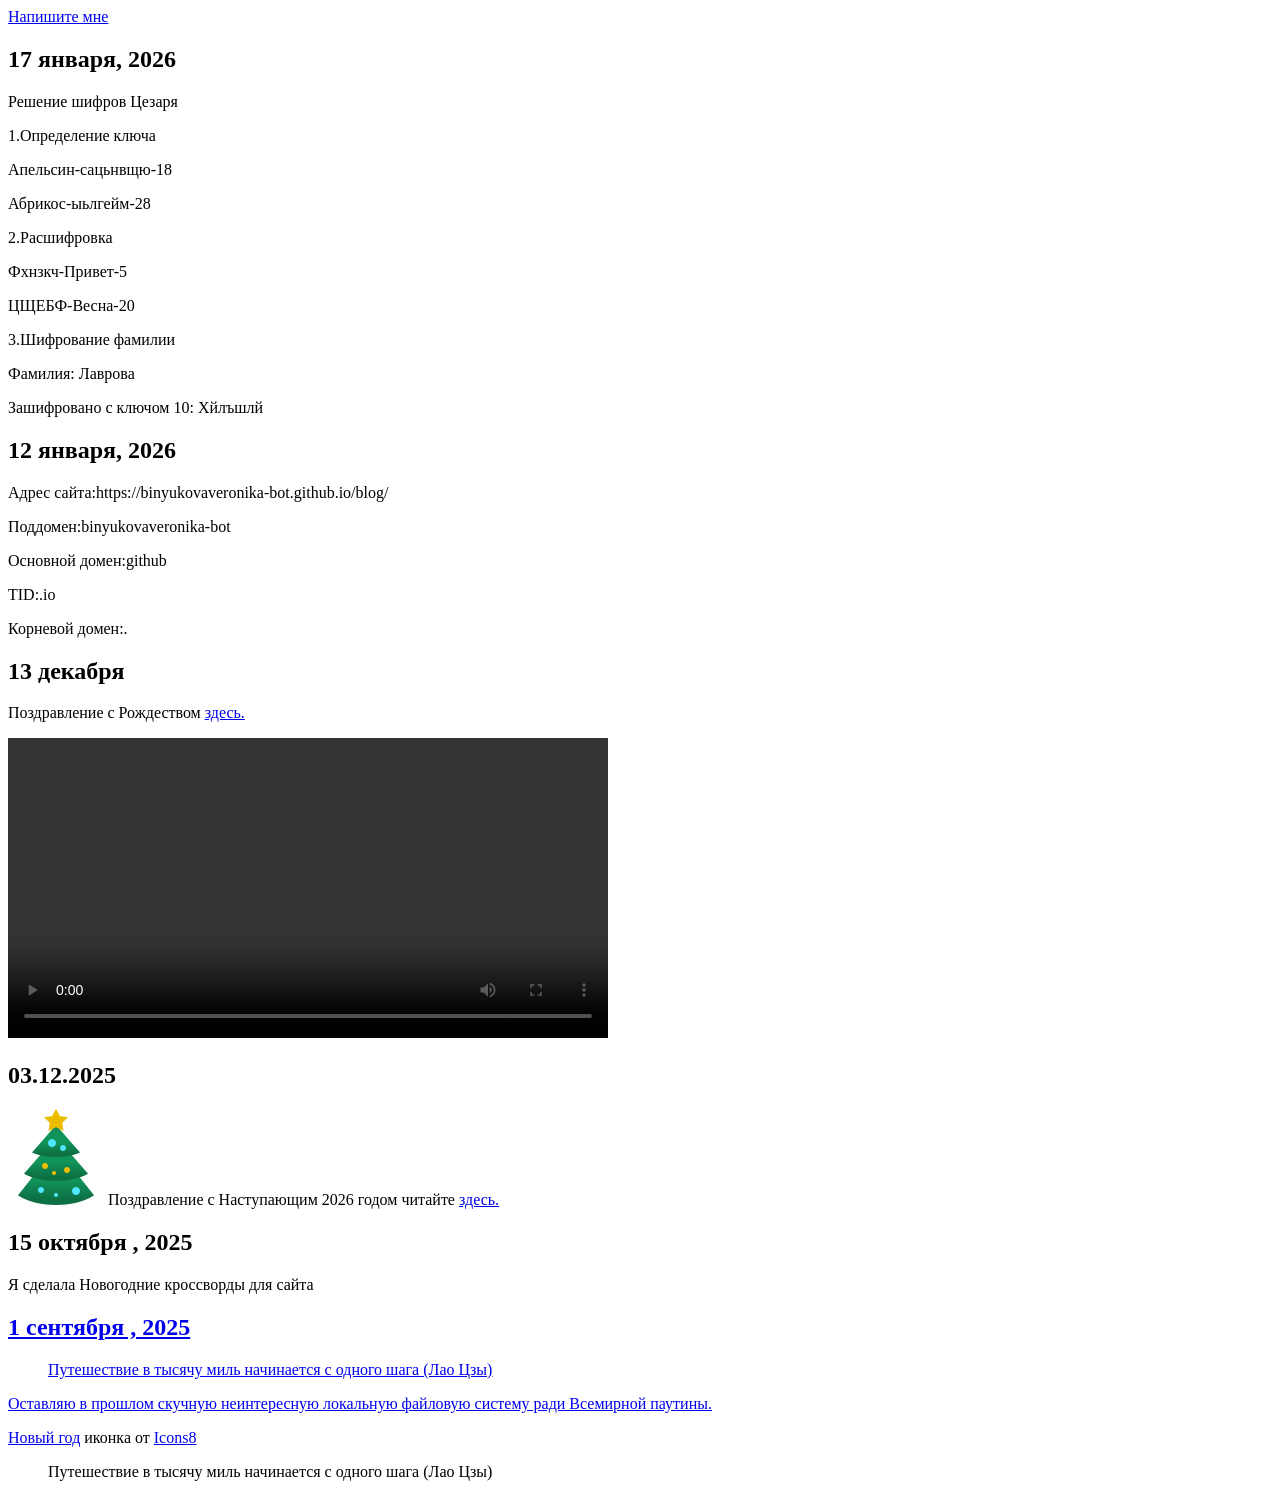
==== index.html @ 6b7c5a74 "Update index.html" ====
<!DOCTYPE html>
<html lang="ru">
<head>
    <meta charset="UTF-8">
    <title>Мой блок</title>
    <link type=“text/css” rel="stylesheet" href="style.css" />
</head>
<body>
    <a href="mailto:binyukova.veronika@gmail.com">Напишите мне</a> 
    <h2> 17 января, 2026</h2>
    <p> Решение шифров Цезаря </p>
    <p> 1.Определение ключа </p>
    <p> Апельсин-сацьнвщю-18</p>
    <p> Абрикос-ыьлгейм-28 </p>
    <p> 2.Расшифровка </p>
    <p> Фхнзкч-Привет-5 </p>
    <p> ЦЩЕБФ-Весна-20</p>
    <p> 3.Шифрование фамилии </p>
    <p> Фамилия: Лаврова</p>
     <p> Зашифровано с ключом 10: Хйлъшлй </p>
        <h2> 12 января, 2026</h2>
        <p> Адрес сайта:https://binyukovaveronika-bot.github.io/blog/ </p>
        <p> Поддомен:binyukovaveronika-bot </p>
        <p> Основной домен:github </p>
        <p> TID:.io </p> 
    <p> Корневой домен:.</p>
        
<h2> 13 декабря</h2> 
    <p> </p>Поздравление с Рождеством <a href="Kolyadka.Veronika.odt"> здесь.</a> </p>  
<video controls width="600">
  <source src="Icons/newTree.mp4 type="video/mp4">
  Ваш браузер не поддерживает воспроизведение видео.
</video>


    <h2>03.12.2025</h2>
<img src="Icons/icons8-новый-год-96.png"alt="Новый год">
Поздравление с Наступающим 2026 годом читайте <a href="Congratulations2026.html"> здесь.</a>
<h2> 15 октября , 2025</h2>
    <p>
        Я сделала Новогодние кроссворды для сайта <a href="http://katrin-ese.github.io/semernina/"  title="Блог моего друга" Сайт моего друга</a>
            </p>
    <h2> 1 сентября , 2025</h2>
<blockquote>Путешествие в тысячу миль начинается с одного шага (Лао Цзы) </blockquote>
    <p>
Оставляю в прошлом скучную неинтересную локальную файловую систему ради Всемирной паутины.
<p>
    <a target="_blank" href="https://icons8.com/icon/Xt5q8KnCd00x/christmas-tree">Новый год</a> иконка от <a target="_blank" href="https://icons8.com">Icons8</a>
</p>
</body>
    <blockquote class="q">Путешествие в тысячу миль начинается с одного шага (Лао Цзы) </blockquote>
</html>
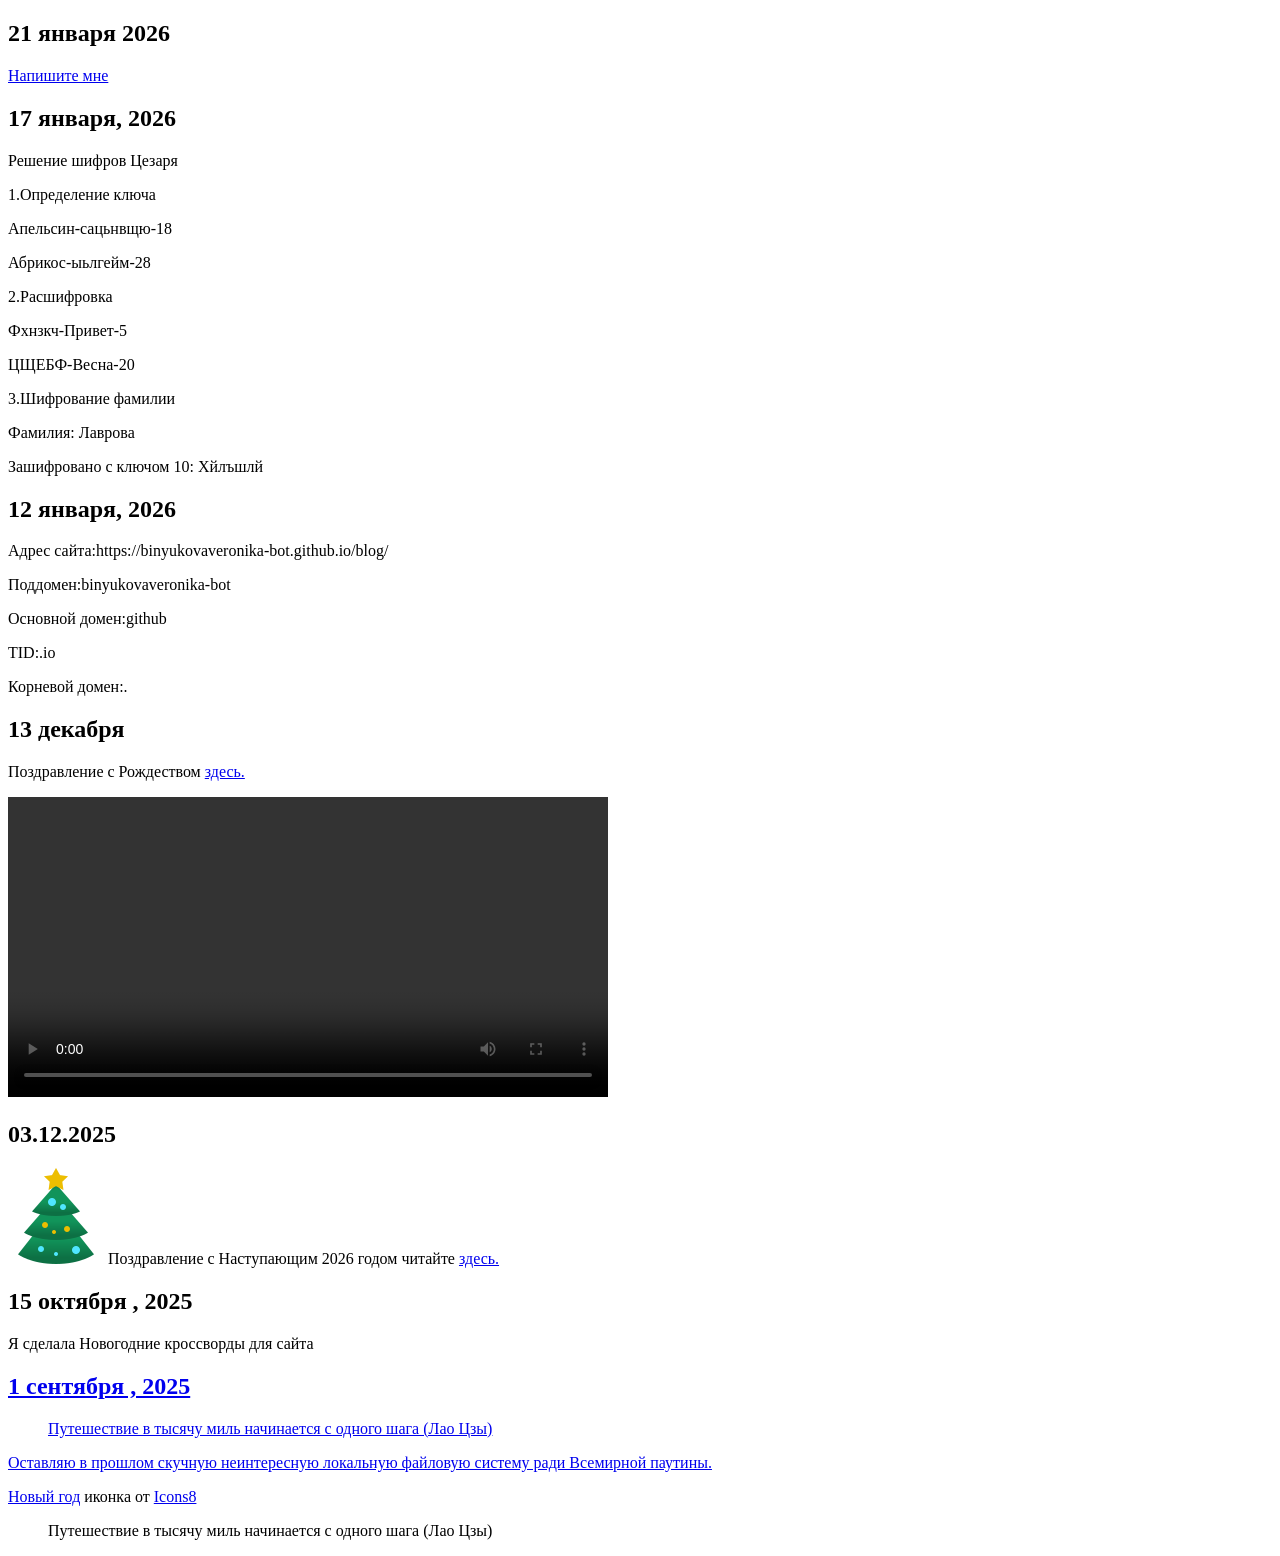
==== commit 1200d6ff: "Update index.html" ====
--- a/index.html
+++ b/index.html
@@ -4,9 +4,10 @@
 <head>
     <meta charset="UTF-8">
     <title>Мой блок</title>
-    <link type=“text/css” rel="stylesheet" href="style.css" />
+    <link type="text/css" rel="stylesheet" href="style.css" />
 </head>
-<body>
+<body> 
+<h2>21 января 2026</h2>
     <a href="mailto:binyukova.veronika@gmail.com">Напишите мне</a> 
     <h2> 17 января, 2026</h2>
     <p> Решение шифров Цезаря </p>
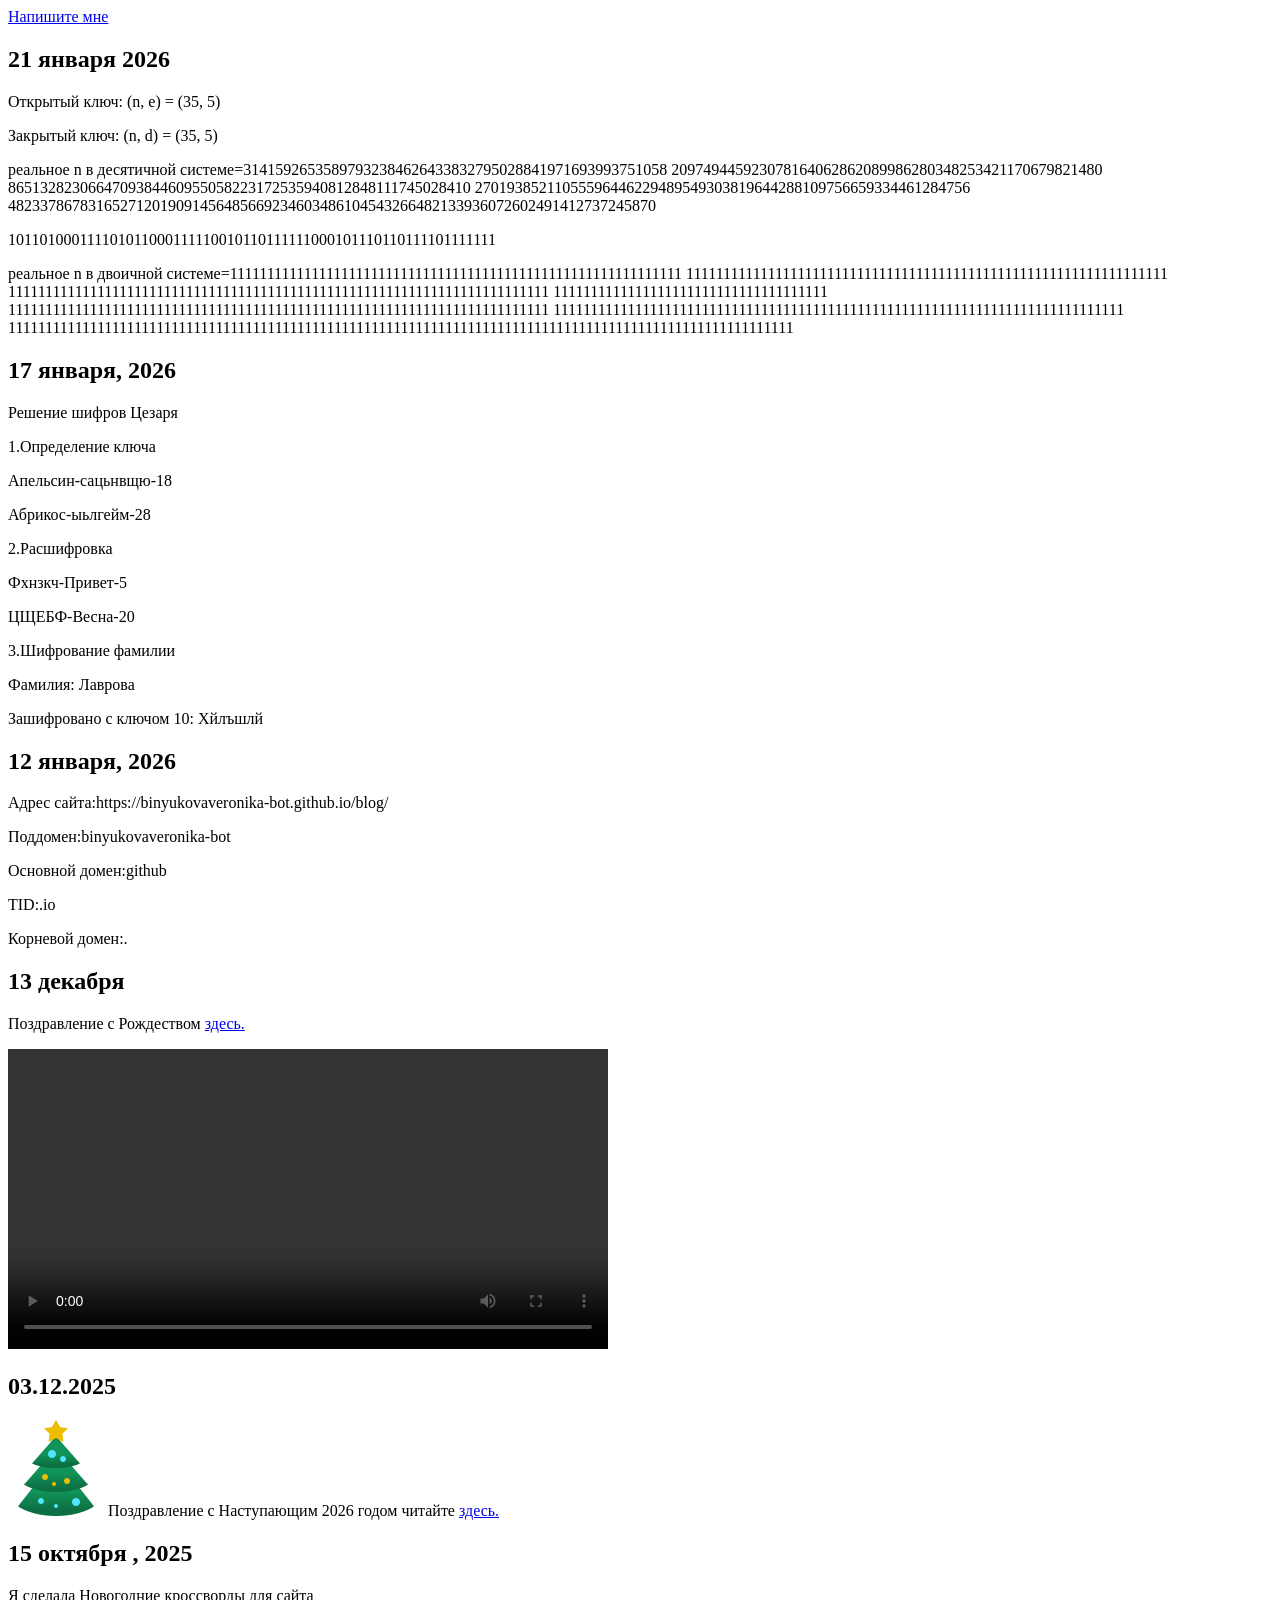
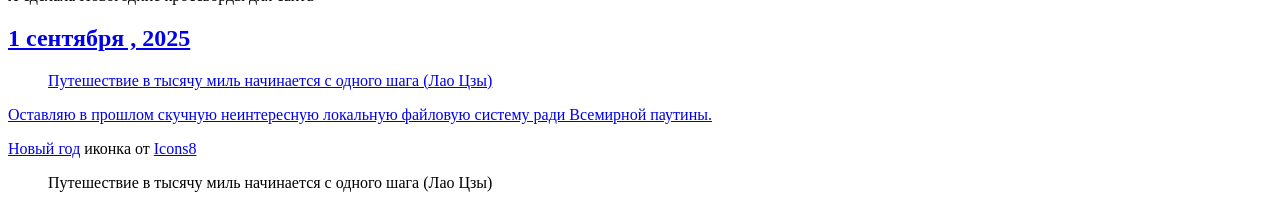
==== commit 5dab88b5: "Update index.html" ====
--- a/index.html
+++ b/index.html
@@ -7,8 +7,23 @@
     <link type="text/css" rel="stylesheet" href="style.css" />
 </head>
 <body> 
-<h2>21 января 2026</h2>
     <a href="mailto:binyukova.veronika@gmail.com">Напишите мне</a> 
+    <h2> 21 января 2026 </h2>
+    <p>Открытый ключ: (n, e) = (35, 5)</p>
+    <p>Закрытый ключ: (n, d) = (35, 5)</p>
+    <p>реальное n в десятичной системе=31415926535897932384626433832795028841971693993751058
+        209749445923078164062862089986280348253421170679821480
+        8651328230664709384460955058223172535940812848111745028410
+        27019385211055596446229489549303819644288109756659334461284756
+        482337867831652712019091456485669234603486104543266482133936072602491412737245870</p>
+101101000111101011000111110010110111111000101110110111101111111
+  <p>реальное n в двоичной системе=1111111111111111111111111111111111111111111111111111111111111
+    11111111111111111111111111111111111111111111111111111111111111111
+    1111111111111111111111111111111111111111111111111111111111111111111111111
+    1111111111111111111111111111111111111
+    1111111111111111111111111111111111111111111111111111111111111111111111111
+    11111111111111111111111111111111111111111111111111111111111111111111111111111
+    1111111111111111111111111111111111111111111111111111111111111111111111111111111111111111111111111111111111</p>
     <h2> 17 января, 2026</h2>
     <p> Решение шифров Цезаря </p>
     <p> 1.Определение ключа </p>
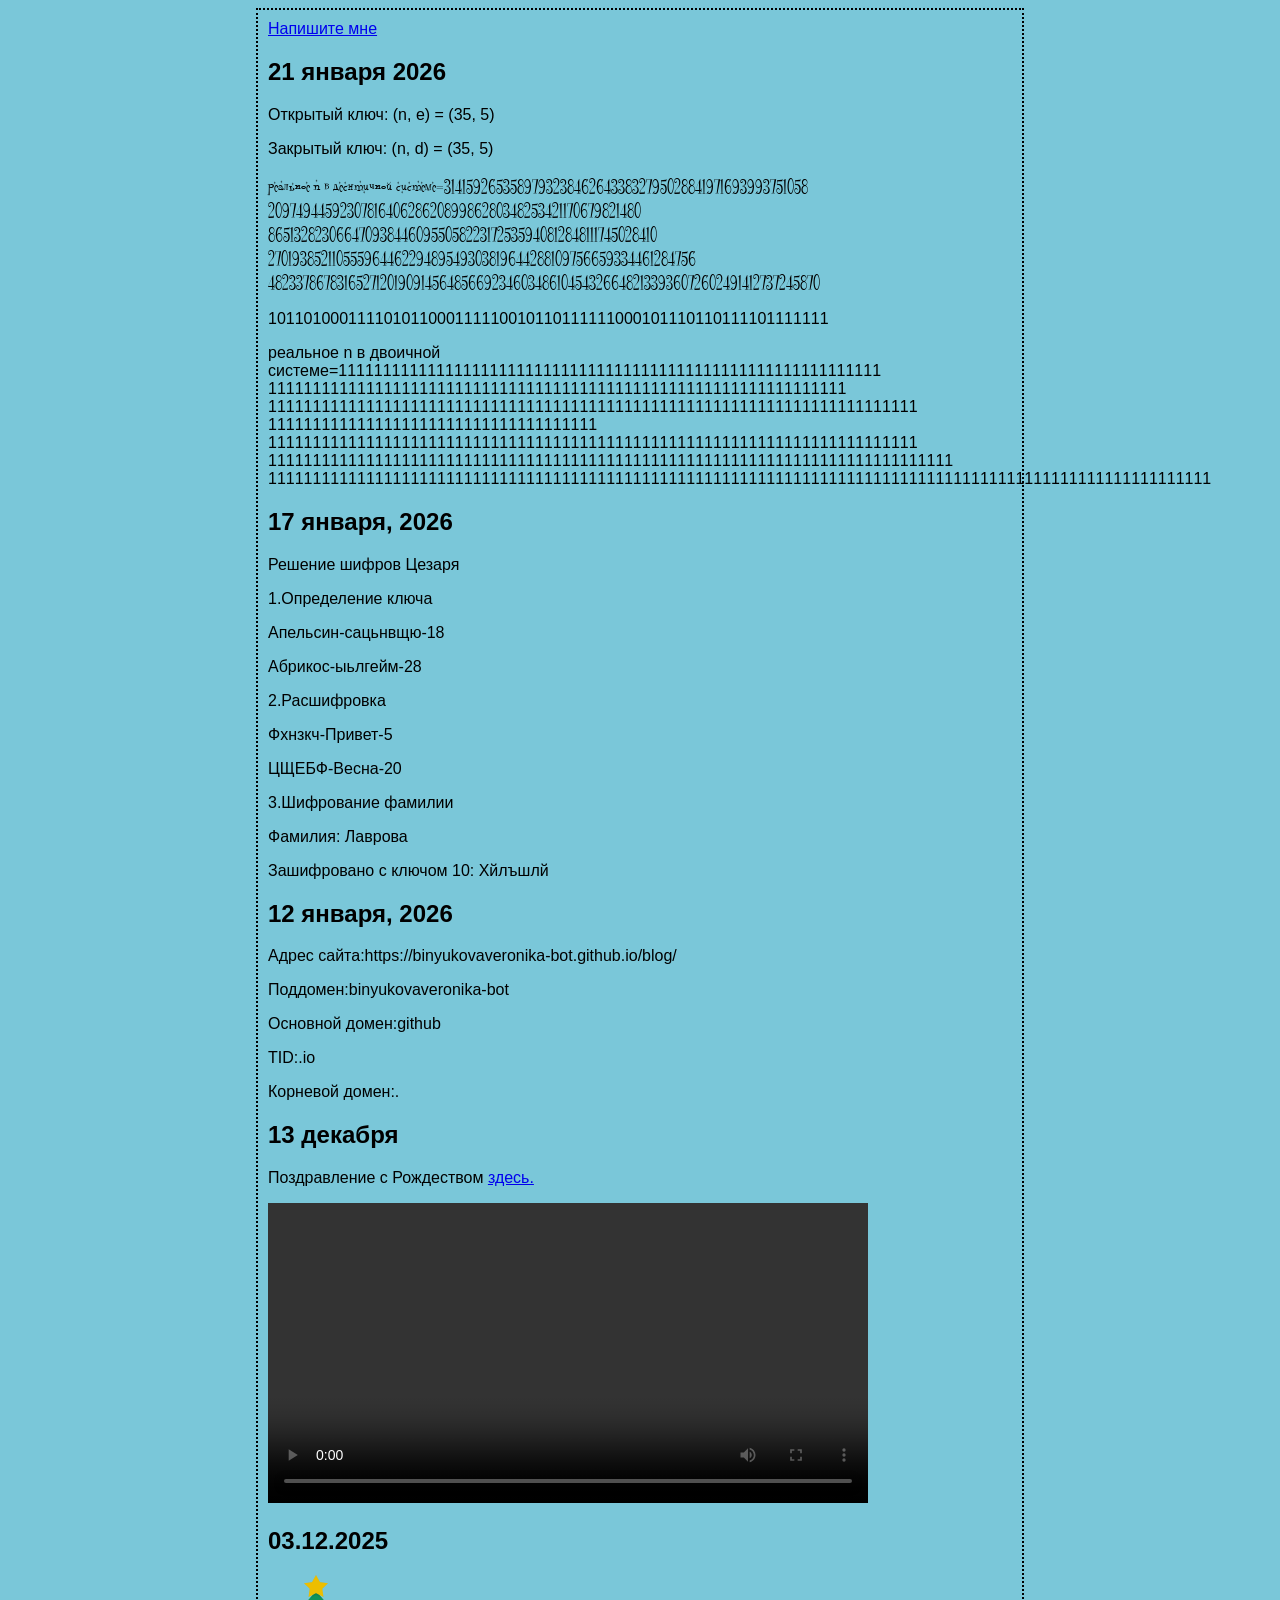
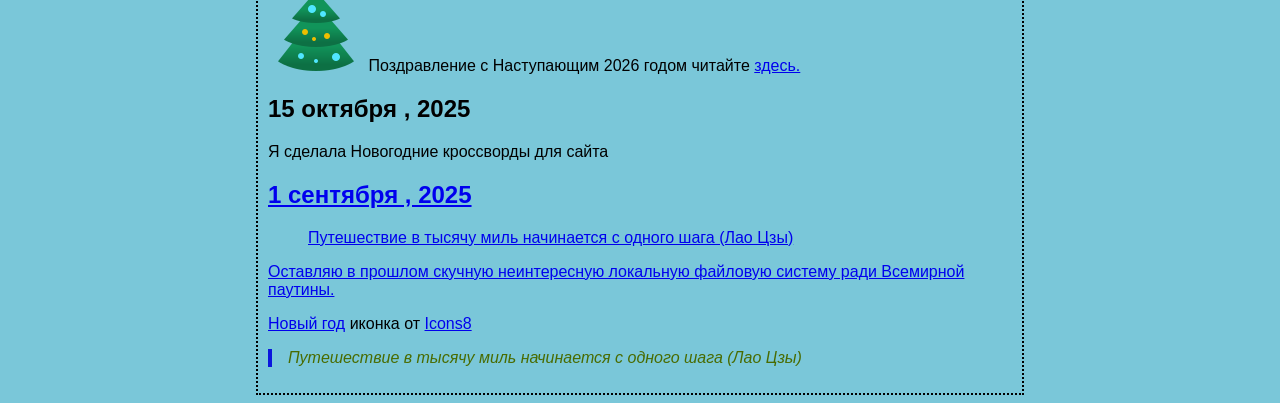
==== commit e38485d9: "Update index.html" ====
--- a/index.html
+++ b/index.html
@@ -11,7 +11,7 @@
     <h2> 21 января 2026 </h2>
     <p>Открытый ключ: (n, e) = (35, 5)</p>
     <p>Закрытый ключ: (n, d) = (35, 5)</p>
-    <p>реальное n в десятичной системе=31415926535897932384626433832795028841971693993751058
+    <p class="quote">реальное n в десятичной системе=31415926535897932384626433832795028841971693993751058
         209749445923078164062862089986280348253421170679821480
         8651328230664709384460955058223172535940812848111745028410
         27019385211055596446229489549303819644288109756659334461284756
@@ -51,7 +51,7 @@
 
 
     <h2>03.12.2025</h2>
-<img src="Icons/icons8-новый-год-96.png"alt="Новый год">
+<img src="Icons/icons8.png"alt="Новый год">
 Поздравление с Наступающим 2026 годом читайте <a href="Congratulations2026.html"> здесь.</a>
 <h2> 15 октября , 2025</h2>
     <p>
--- a/style.css
+++ b/style.css
@@ -0,0 +1,30 @@
+@font-face {
+ font-family: "Pudelinka";
+ src: url("Fonts/pudelinka.ttf") format("truetype");
+ font-weight: normal;
+ font-style: normal;
+}
+
+body {
+ background-color: #7AC7D9; 
+ margin-left: 20%;
+ margin-right: 20%;
+ border: 2px dotted black;
+ padding: 10px;
+ font-family: sans-serif;
+}
+
+blockquote.q {
+ color: #496B00;
+ border-left: 4px solid #0B16DD;
+ font-style: italic;
+ padding-left: 16px;
+ margin-left: 0;
+}
+
+p.quote {
+ font-family: "Pudelinka", cursive;
+}
+<div style="background-color: #ffc0cb  padding: 20px; border-radius: 10px; margin: 10px 0;">
+  <b>Привет! Это розовый блок в README.</b>
+</div>
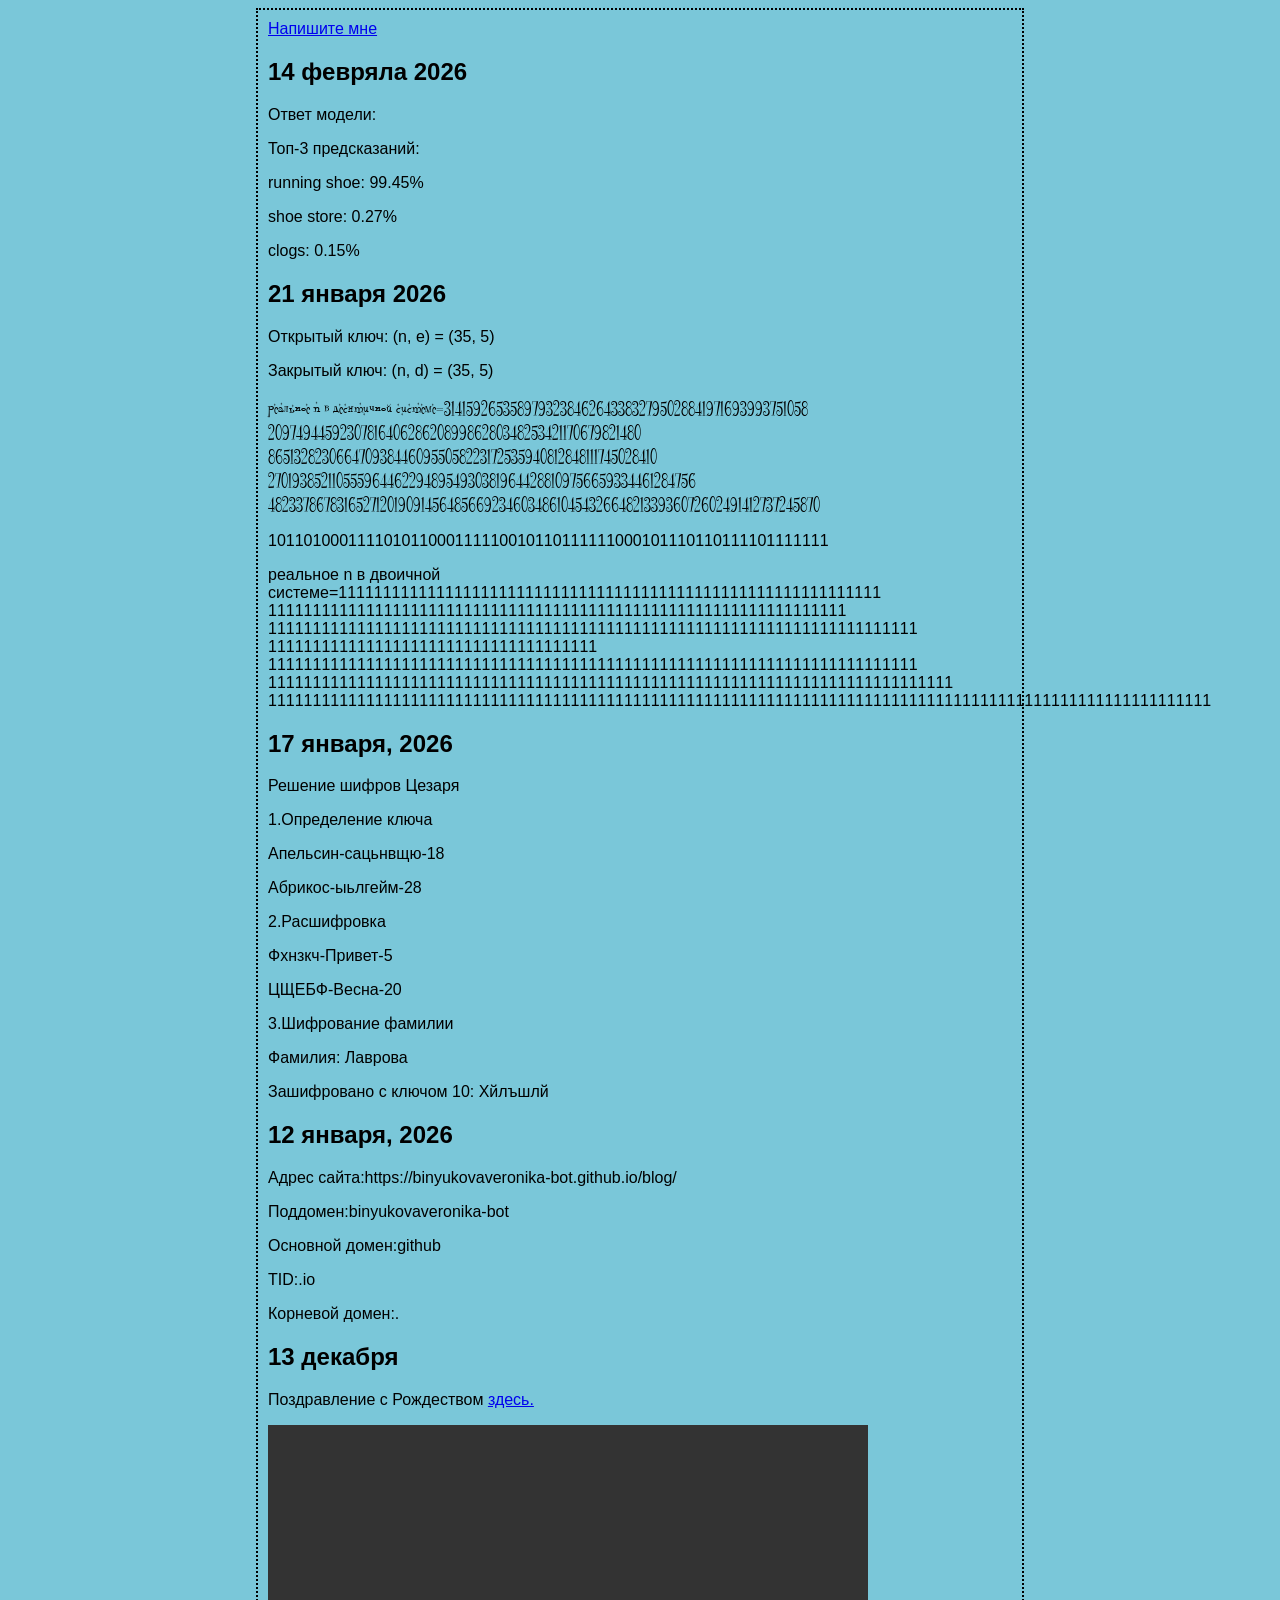
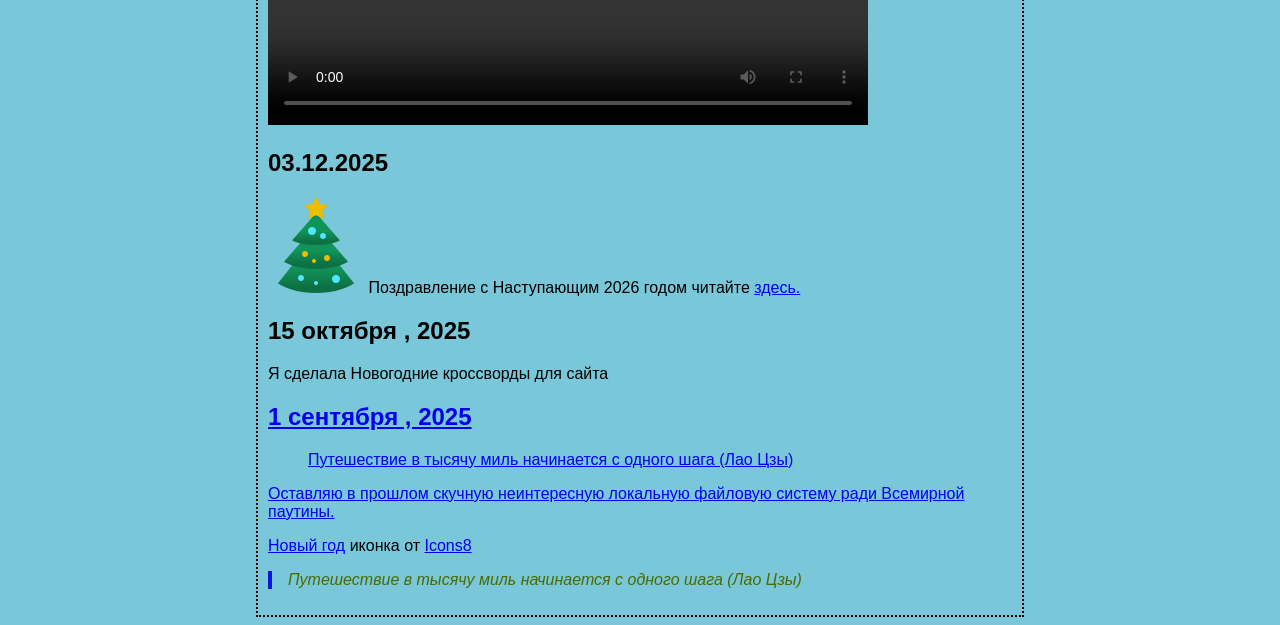
==== commit 363a7b4b: "Update index.html" ====
--- a/index.html
+++ b/index.html
@@ -8,6 +8,12 @@
 </head>
 <body> 
     <a href="mailto:binyukova.veronika@gmail.com">Напишите мне</a> 
+ <h2> 14 февряла 2026 </h2>
+    <p>Ответ модели:</p>
+    <p>Топ-3 предсказаний:</p>
+<p>running shoe: 99.45%</p>
+<p>shoe store: 0.27%</p>
+<p>clogs: 0.15%</p>
     <h2> 21 января 2026 </h2>
     <p>Открытый ключ: (n, e) = (35, 5)</p>
     <p>Закрытый ключ: (n, d) = (35, 5)</p>
@@ -45,7 +51,7 @@
 <h2> 13 декабря</h2> 
     <p> </p>Поздравление с Рождеством <a href="Kolyadka.Veronika.odt"> здесь.</a> </p>  
 <video controls width="600">
-  <source src="Icons/newTree.mp4 type="video/mp4">
+  <source src="Icons/newTree.mp4" type="video/mp4">
   Ваш браузер не поддерживает воспроизведение видео.
 </video>
 
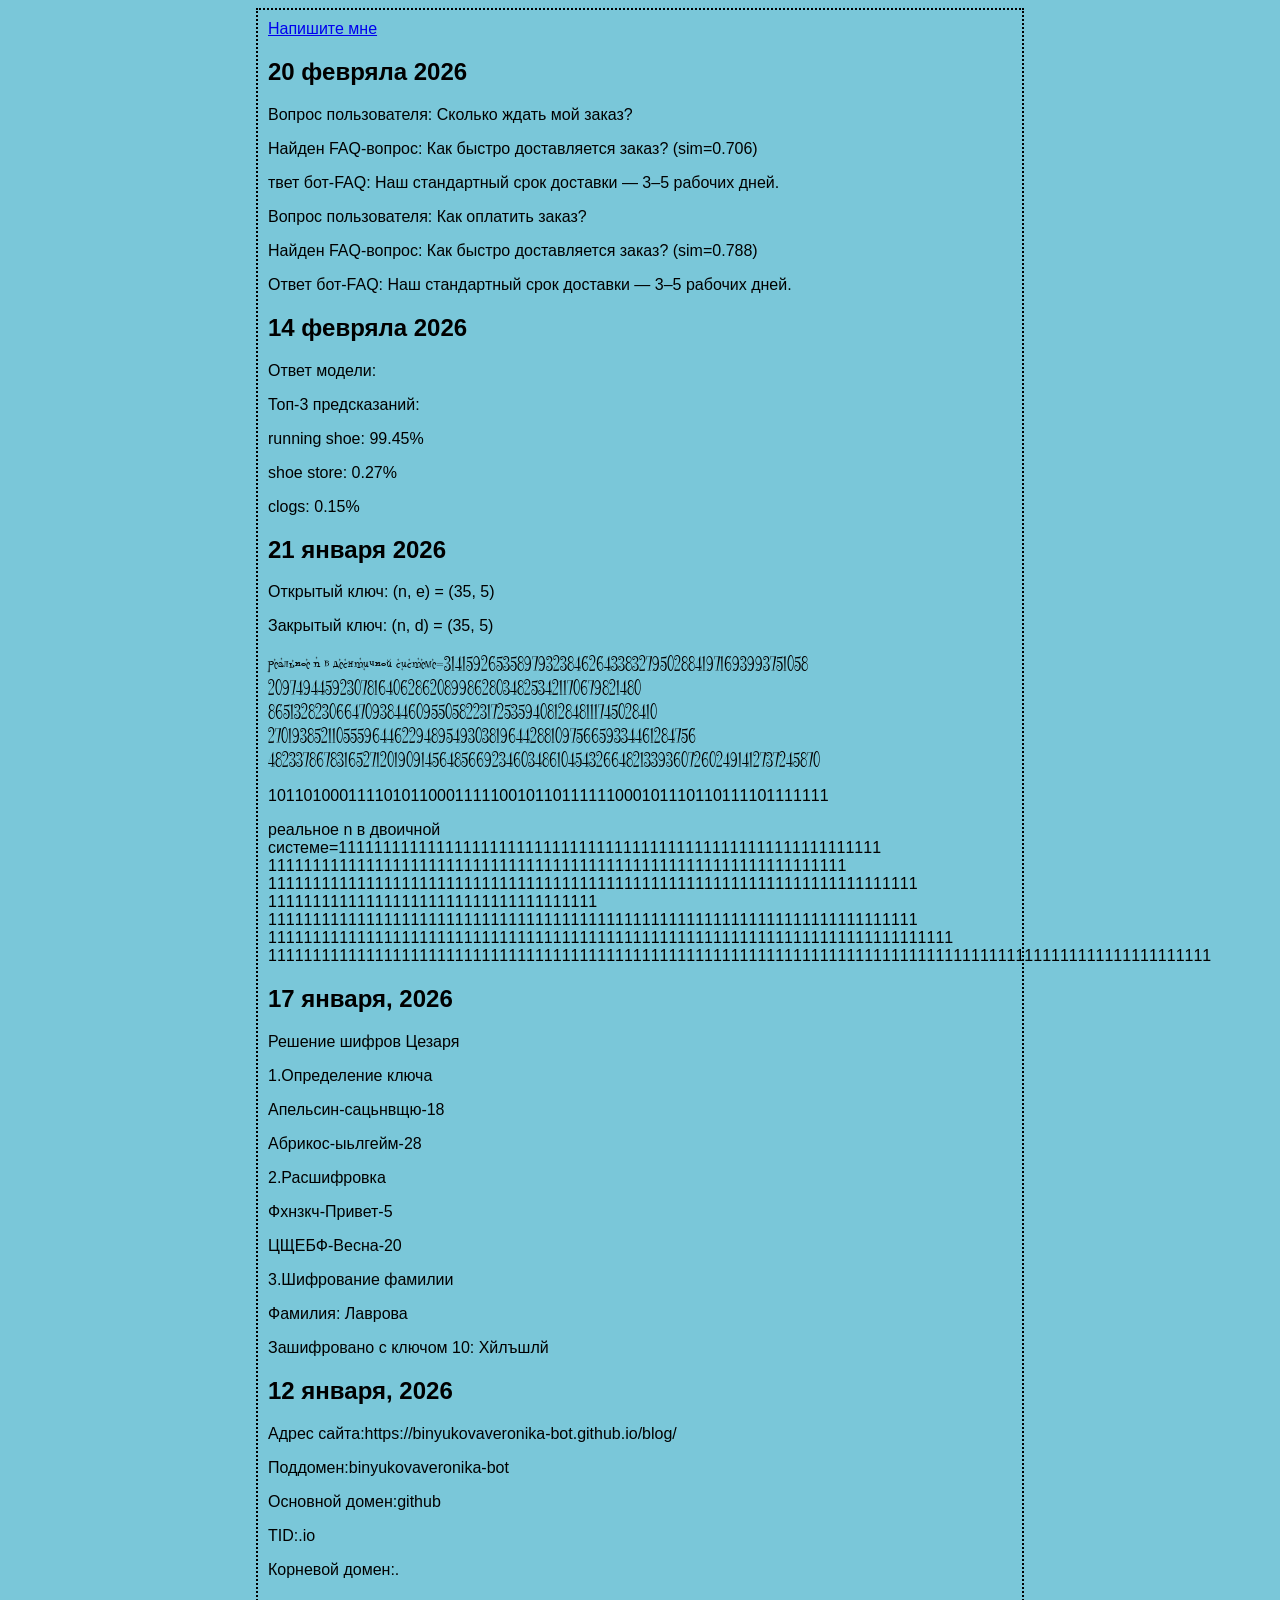
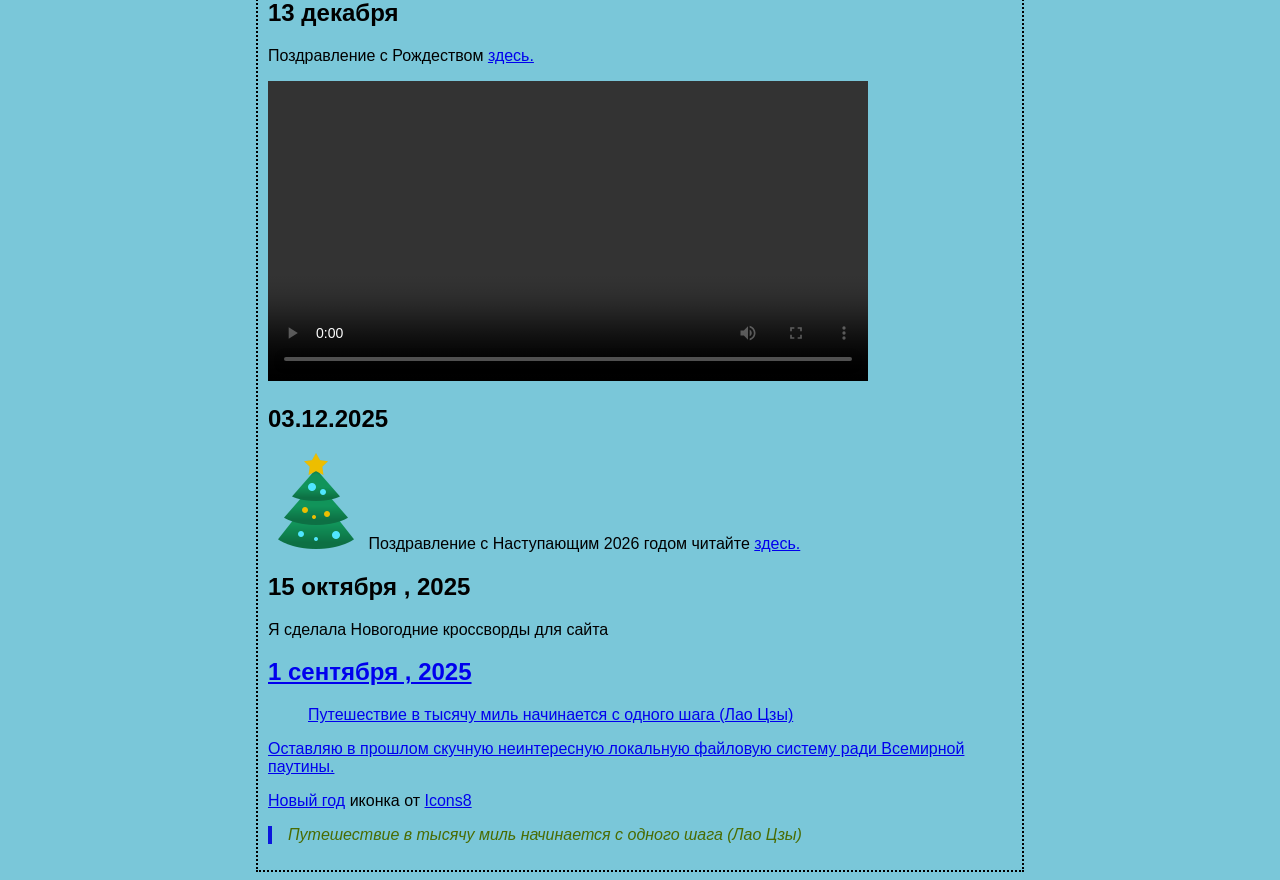
==== commit 683daff6: "Update index.html" ====
--- a/index.html
+++ b/index.html
@@ -8,6 +8,17 @@
 </head>
 <body> 
     <a href="mailto:binyukova.veronika@gmail.com">Напишите мне</a> 
+
+    <h2>20 февряла 2026</h2>
+    <p>Вопрос пользователя: Сколько ждать мой заказ?</p>
+    <p>Найден FAQ-вопрос: Как быстро доставляется заказ? (sim=0.706)</p>
+<p>твет бот-FAQ: Наш стандартный срок доставки — 3–5 рабочих дней.</p>
+<p>Вопрос пользователя: Как оплатить заказ?</p>
+<p>Найден FAQ-вопрос: Как быстро доставляется заказ? (sim=0.788)</p>
+<p>Ответ бот-FAQ: Наш стандартный срок доставки — 3–5 рабочих дней.</p>
+
+
+
  <h2> 14 февряла 2026 </h2>
     <p>Ответ модели:</p>
     <p>Топ-3 предсказаний:</p>
